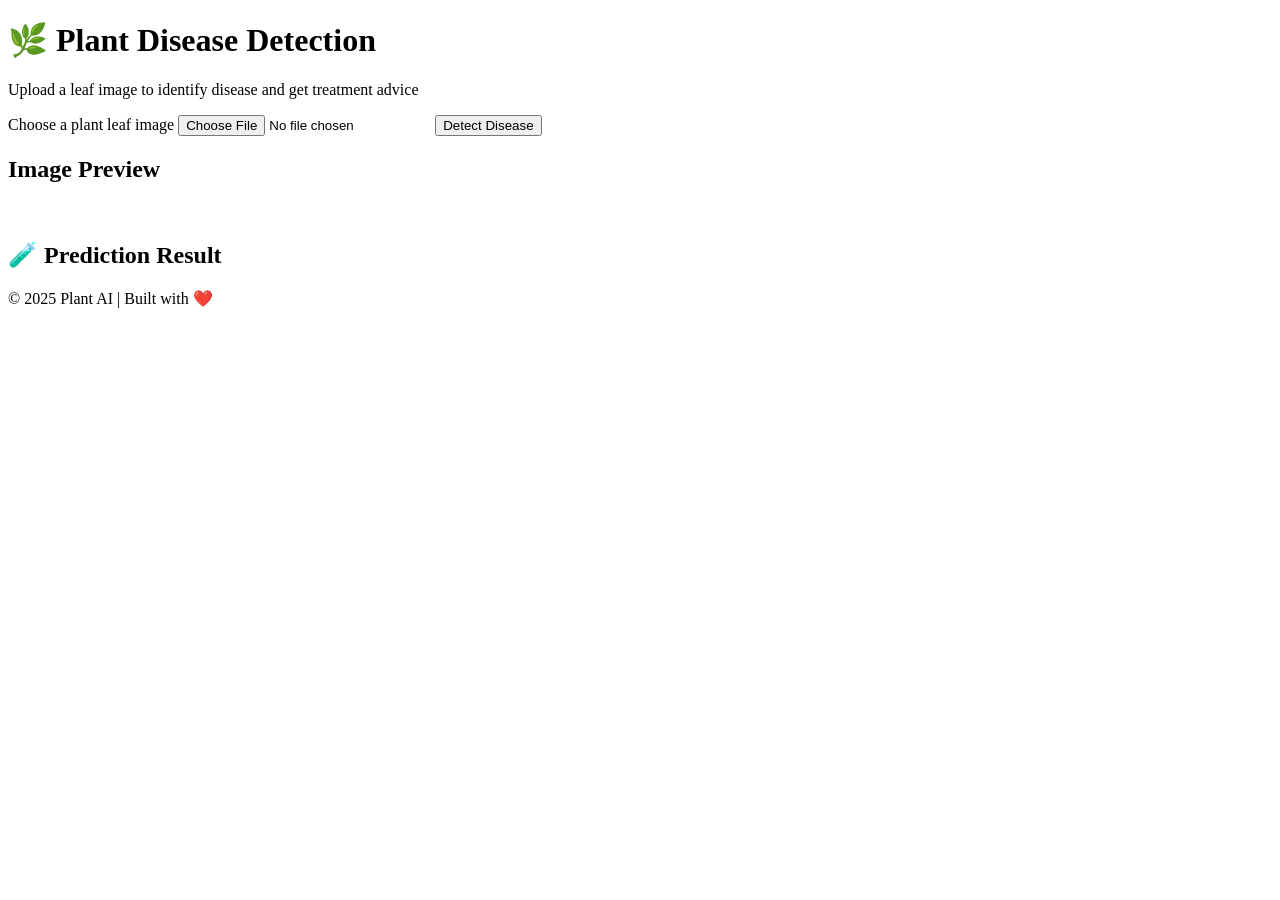
==== project_root/templates/index.html @ 1fd14539 "Building Fastapi" ====
<!DOCTYPE html>
<html lang="en">
<head>
  <meta charset="UTF-8" />
  <meta name="viewport" content="width=device-width, initial-scale=1.0"/>
  <title>Plant Disease Detection</title>
  <link rel="stylesheet" href="static/style.css" />
</head>
<body>

  <header>
    <h1>🌿 Plant Disease Detection</h1>
    <p>Upload a leaf image to identify disease and get treatment advice</p>
  </header>

  <main>
    <section class="upload-section">
      <label for="imageInput">Choose a plant leaf image</label>
      <input type="file" id="imageInput" accept="image/*" />
      <button onclick="predict()">Detect Disease</button>
    </section>

    <section id="preview" class="preview-section hidden">
      <h2>Image Preview</h2>
      <img id="imagePreview" />
    </section>

    <section id="result" class="result-section hidden">
      <h2>🧪 Prediction Result</h2>
      <p id="diseaseResult"></p>
      <p id="adviceText" class="advice-text"></p>
    </section>
  </main>

  <footer>
    <p>© 2025 Plant AI | Built with ❤️</p>
  </footer>

  <script src="static/script.js"></script>
</body>
</html>
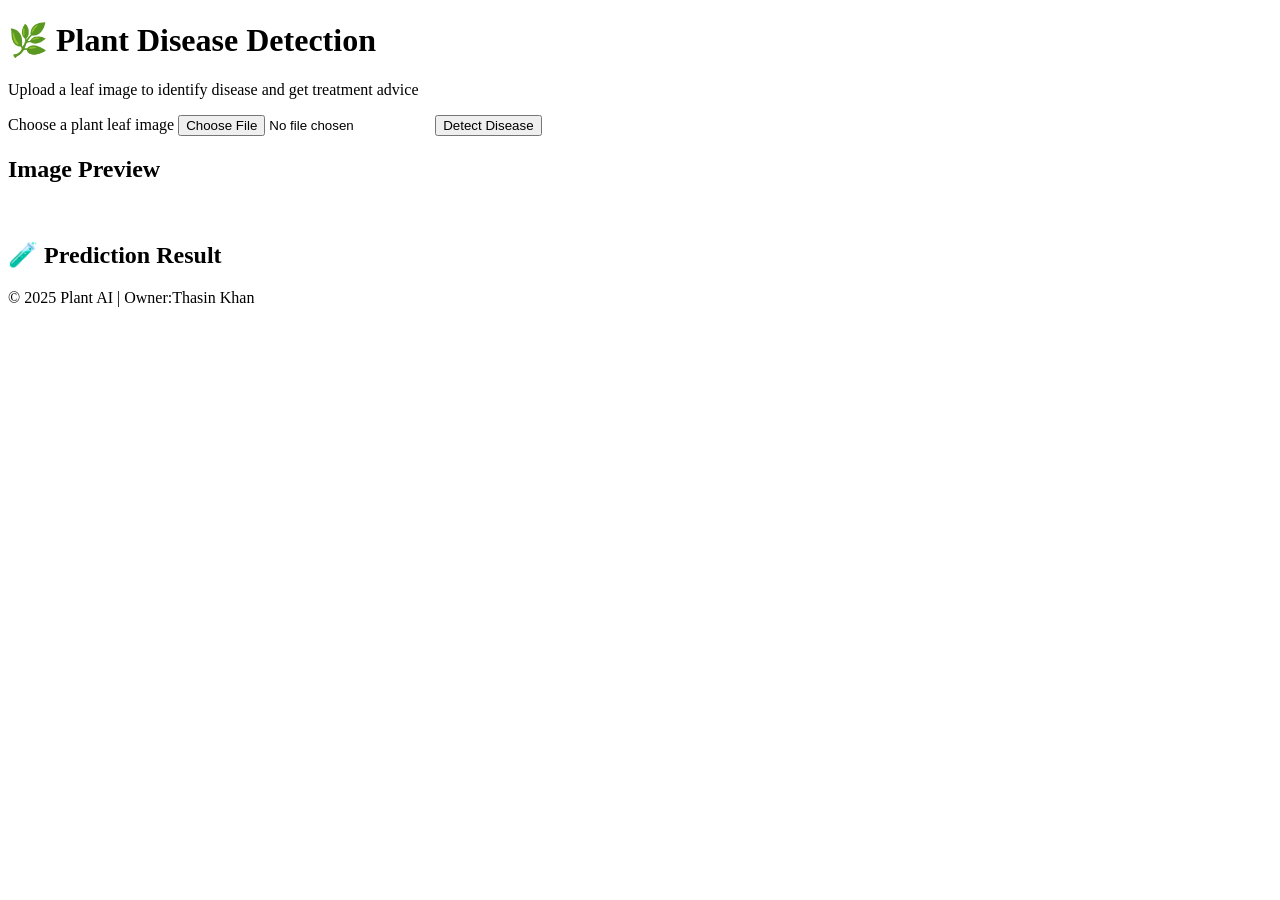
==== commit 2dda790f: "Working good with fastapi" ====
--- a/project_root/templates/index.html
+++ b/project_root/templates/index.html
@@ -1,41 +1,41 @@
-<!DOCTYPE html>
-<html lang="en">
-<head>
-  <meta charset="UTF-8" />
-  <meta name="viewport" content="width=device-width, initial-scale=1.0"/>
-  <title>Plant Disease Detection</title>
-  <link rel="stylesheet" href="static/style.css" />
-</head>
-<body>
+  <!DOCTYPE html>
+  <html lang="en">
+  <head>
+    <meta charset="UTF-8" />
+    <meta name="viewport" content="width=device-width, initial-scale=1.0"/>
+    <title>Plant Disease Detection</title>
+    <link rel="stylesheet" href="static/style.css" />
+  </head>
+  <body>
 
-  <header>
-    <h1>🌿 Plant Disease Detection</h1>
-    <p>Upload a leaf image to identify disease and get treatment advice</p>
-  </header>
+    <header>
+      <h1>🌿 Plant Disease Detection</h1>
+      <p>Upload a leaf image to identify disease and get treatment advice</p>
+    </header>
 
-  <main>
-    <section class="upload-section">
-      <label for="imageInput">Choose a plant leaf image</label>
-      <input type="file" id="imageInput" accept="image/*" />
-      <button onclick="predict()">Detect Disease</button>
-    </section>
+    <main>
+      <section class="upload-section">
+        <label for="imageInput">Choose a plant leaf image</label>
+        <input type="file" id="imageInput" accept="image/*" />
+        <button onclick="predict()">Detect Disease</button>
+      </section>
 
-    <section id="preview" class="preview-section hidden">
-      <h2>Image Preview</h2>
-      <img id="imagePreview" />
-    </section>
+      <section id="preview" class="preview-section hidden">
+        <h2>Image Preview</h2>
+        <img id="imagePreview" />
+      </section>
 
-    <section id="result" class="result-section hidden">
-      <h2>🧪 Prediction Result</h2>
-      <p id="diseaseResult"></p>
-      <p id="adviceText" class="advice-text"></p>
-    </section>
-  </main>
+      <section id="result" class="result-section hidden">
+        <h2>🧪 Prediction Result</h2>
+        <p id="diseaseResult"></p>
+        <p id="adviceText" class="advice-text"></p>
+      </section>
+    </main>
 
-  <footer>
-    <p>© 2025 Plant AI | Built with ❤️</p>
-  </footer>
+    <footer>
+      <p>© 2025 Plant AI | Owner:Thasin Khan</p>
+    </footer>
 
-  <script src="static/script.js"></script>
-</body>
-</html>
+    <script src="static/script.js"></script>
+  </body>
+  </html>
